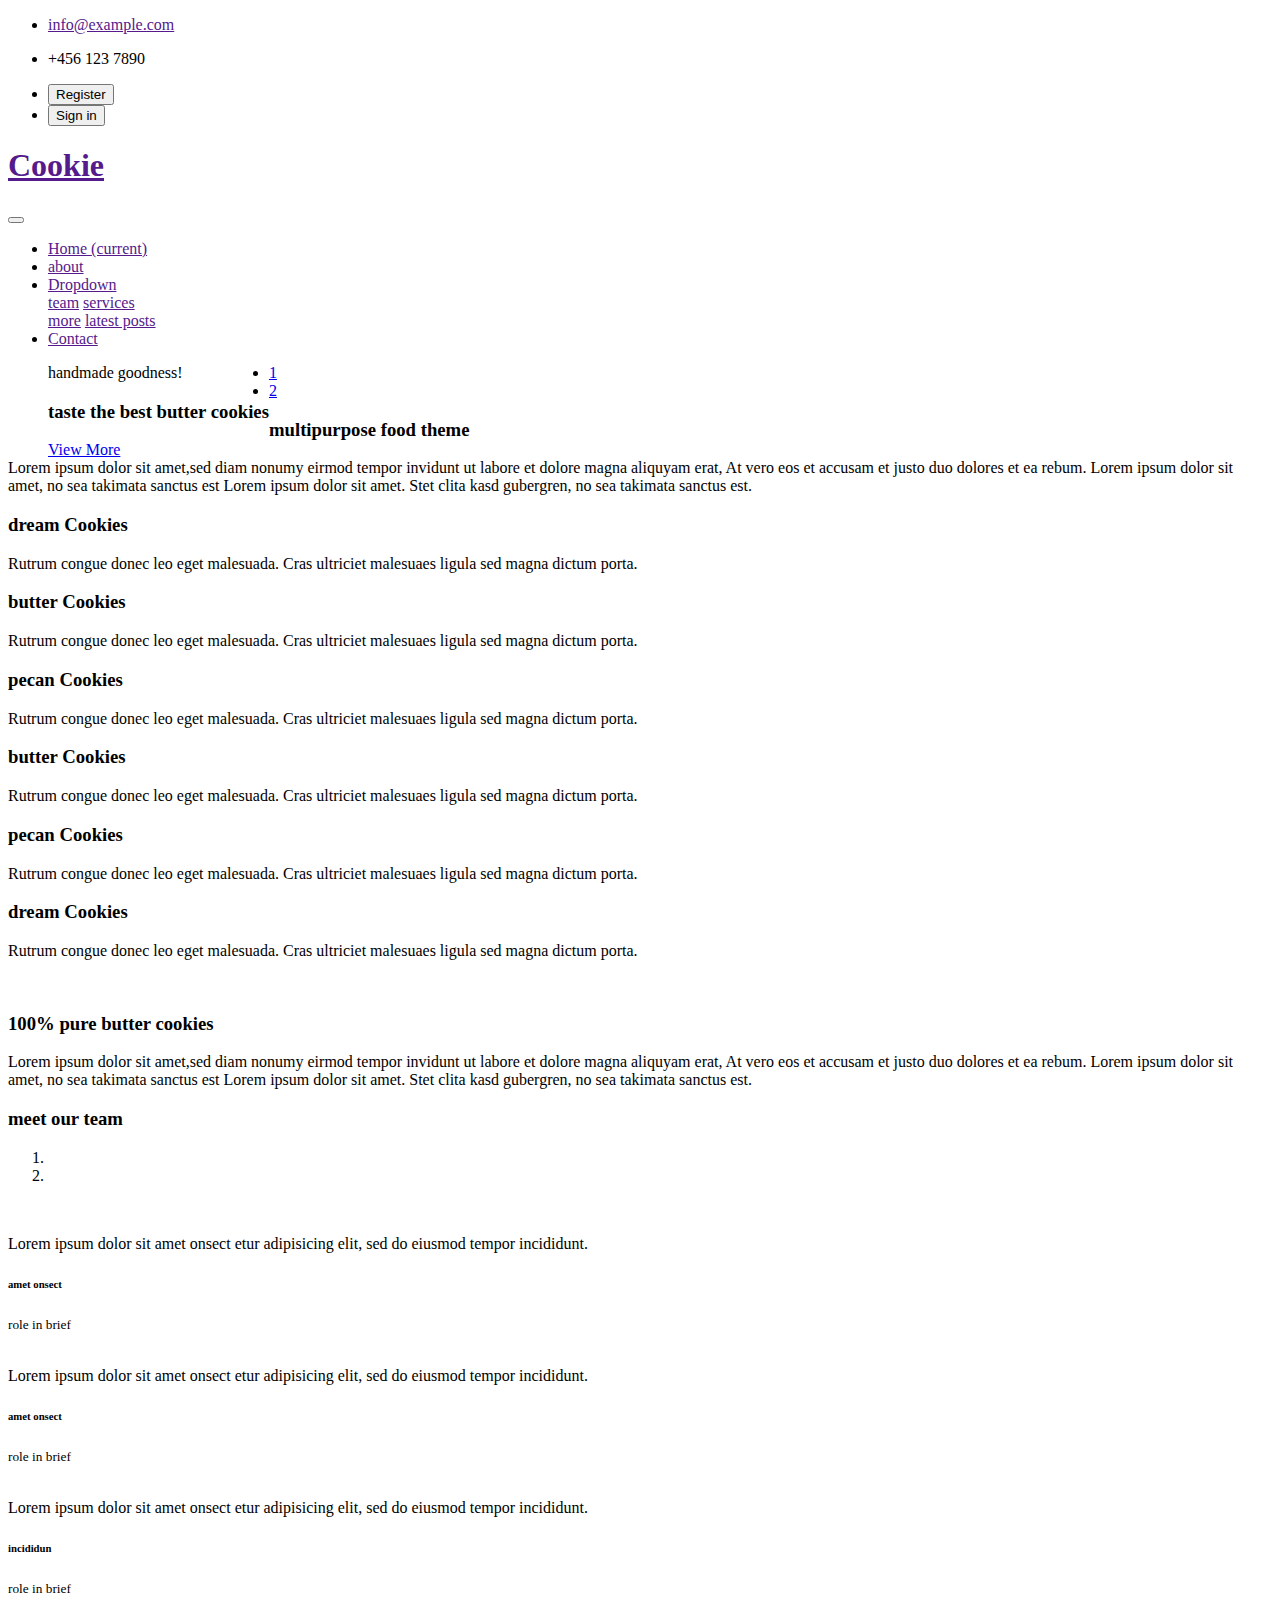
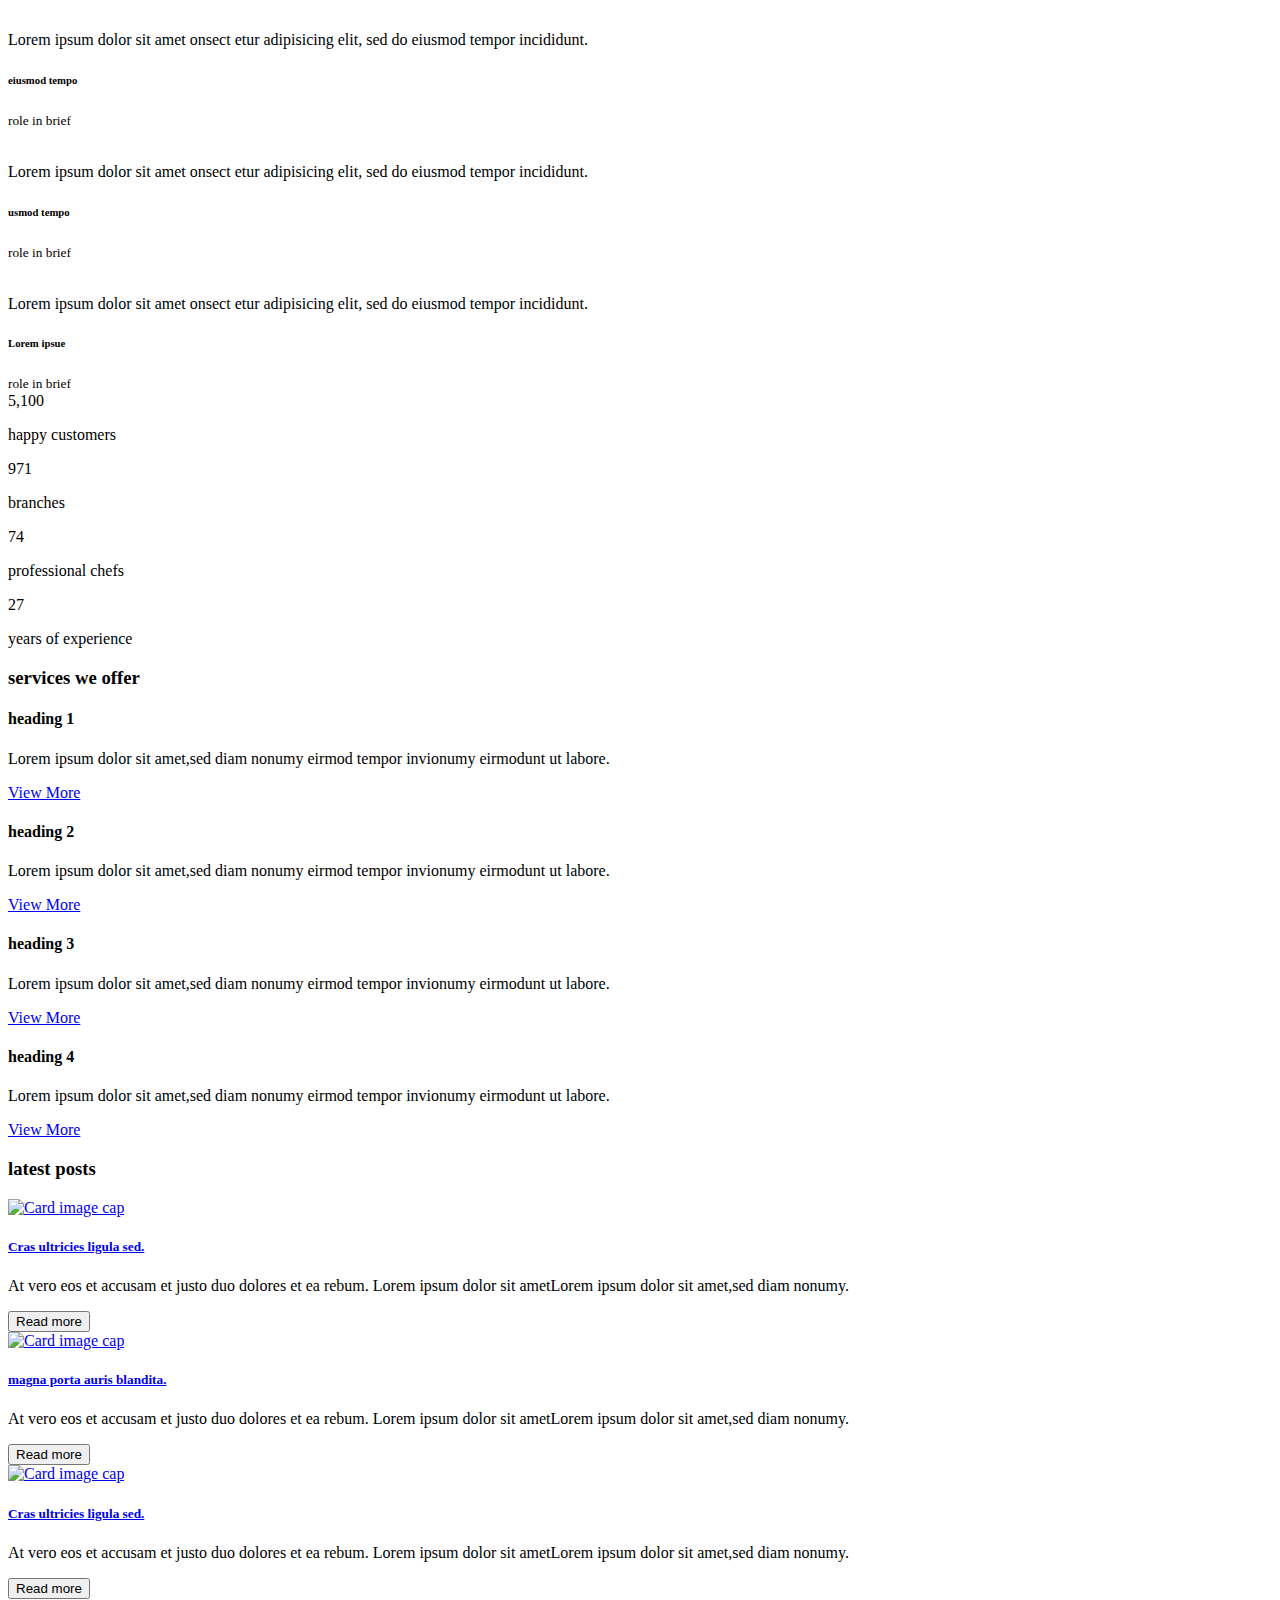
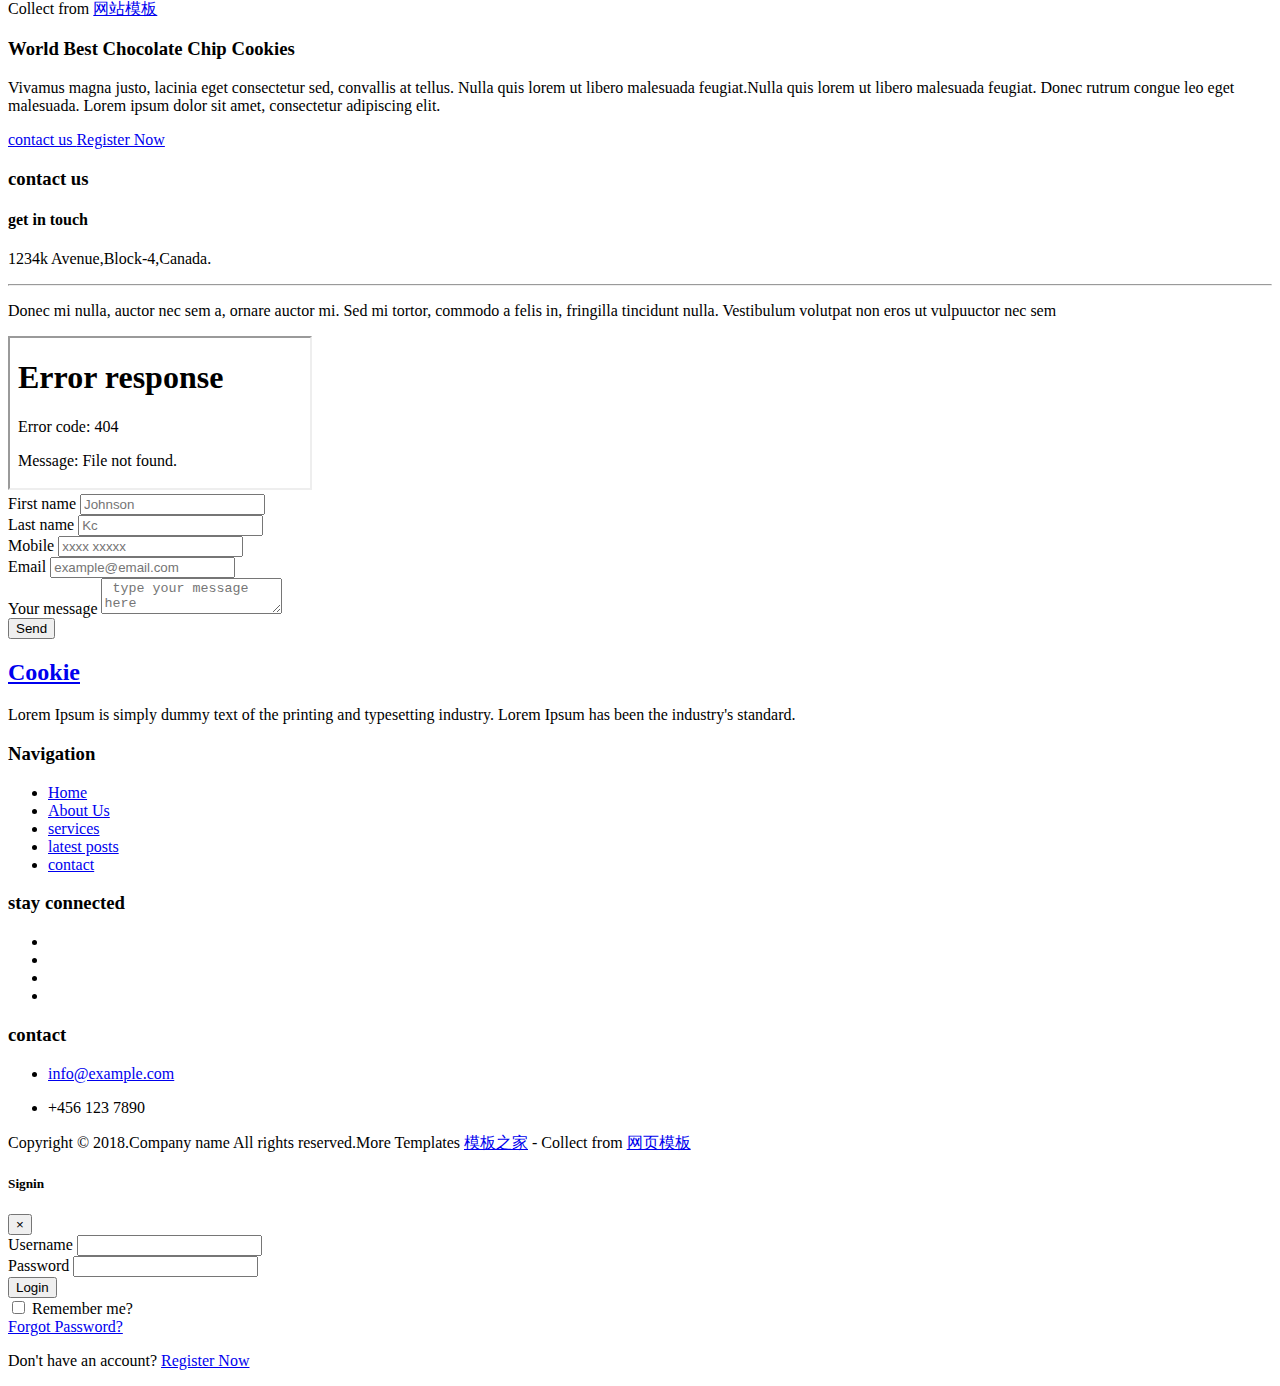
==== Home.html @ 00790569 "9/10" ====
<!DOCTYPE html>
<!-- saved from url=(0060)http://demo.cssmoban.com/cssthemes6/cpts_1874_czb/index.html -->
<html lang="zxx"><head><meta http-equiv="Content-Type" content="text/html; charset=UTF-8">
    <title>Home</title>
    <meta name="viewport" content="width=device-width, initial-scale=1">
    
    <meta name="keywords" content="">
    <script>
        addEventListener("load", function () {
            setTimeout(hideURLbar, 0);
        }, false);

        function hideURLbar() {
            window.scrollTo(0, 1);
        }
    </script>
    <!-- Custom Theme files -->
    <link href="./Home_files/bootstrap.css" type="text/css" rel="stylesheet" media="all">
    <link rel="stylesheet" href="./Home_files/aos.css">
    <link href="./Home_files/style.css" type="text/css" rel="stylesheet" media="all">
    <!-- font-awesome icons -->
    <link href="./Home_files/font-awesome.min.css" rel="stylesheet">
    <!-- //Custom Theme files -->
    <!-- online-fonts -->
    <link href="./Home_files/css" rel="stylesheet">
    <!-- //online-fonts -->
</head>
<body data-aos-easing="ease-out-back" data-aos-duration="1000" data-aos-delay="0" class="" style="">

    <!-- top header -->
    <div class="header-top bg-theme">
        <div class="container">
            <div class="row">
                <div class="col-md-6">
                    <ul class="d-sm-flex header-w3_pvt">
                        <li>
                            <span class="fa fa-envelope-open"></span>
                            <a href="" class="text-white">info@example.com</a>
                        </li>
                        <li>
                            <span class="fa fa-phone"></span>
                            <p class="d-inline text-white">+456 123 7890</p>
                        </li>
                    </ul>
                </div>
                <div class="col-md-6 hearder-right-w3_pvt">
                    <ul class="d-sm-flex header-w3_pvt justify-content-lg-end">
                        <li><button type="button" class="btn w3ls-btn d-block" data-toggle="modal" aria-pressed="false" data-target="#exampleModal1">
                                <span class="fa fa-sign-in"></span>Register
                            </button>
                        </li>
                        <li>
                            <button type="button" class="btn w3ls-btn btn-2  d-block" data-toggle="modal" aria-pressed="false" data-target="#exampleModal">
                                <span class="fa fa-lock"></span> Sign in
                            </button>
                        </li>
                    </ul>
                </div>
            </div>
        </div>
    </div>
    <!-- //top header -->
    <!-- banner -->
    <div id="home">
        <!-- header -->
        <header>
            <nav class="navbar navbar-expand-lg navbar-light aos-init aos-animate" data-aos="fade-down">
                <h1>
                    <a class="navbar-brand text-white aos-init aos-animate" href="" data-aos="zoom-in">
                        Cookie
                    </a>
                </h1>
                <button class="navbar-toggler ml-md-auto" type="button" data-toggle="collapse" data-target="#navbarSupportedContent" aria-controls="navbarSupportedContent" aria-expanded="true" aria-label="Toggle navigation" style="">
                    <span class="navbar-toggler-icon"></span>
                </button>
                
                <div class="navbar-collapse collapse show" id="navbarSupportedContent" style="">
                    <ul class="navbar-nav ml-lg-auto text-center">
                        <li class="nav-item active mr-lg-3 mt-lg-0 mt-3 aos-init aos-animate" data-aos="zoom-in">
                            <a class="nav-link" href="">Home
                                <span class="sr-only">(current)</span>
                            </a>
                        </li>
                        <li class="nav-item mr-lg-3 mt-lg-0 mt-3 aos-init aos-animate" data-aos="zoom-in">
                            <a class="nav-link scroll" href="">about</a>
                        </li>
                        <li class="nav-item dropdown mr-lg-3 mt-lg-0 mt-3 aos-init aos-animate" data-aos="zoom-in">
                            <a class="nav-link dropdown-toggle" href="" id="navbarDropdown" role="button" data-toggle="dropdown" aria-haspopup="true" aria-expanded="false">
                                Dropdown
                            </a>
                            <div class="dropdown-menu" aria-labelledby="navbarDropdown">
                                <a class="dropdown-item scroll" href="">team</a>
                                <a class="dropdown-item scroll" href="">services</a>
                                <div class="dropdown-divider"></div>
                                <a class="dropdown-item scroll" href="">more</a>
                                <a class="dropdown-item scroll" href="">latest posts</a>
                            </div>
                        </li>
                        <li class="nav-item mt-lg-0 mt-3 aos-init aos-animate" data-aos="zoom-in">
                            <a class="nav-link scroll" href="">Contact</a>
                        </li>
                    </ul>
                </div>

            </nav>
        </header>
        <!-- //header -->
        <div class="callbacks_container">
            <ul class="rslides callbacks callbacks1" id="slider3">
                <li class="banner banner1 callbacks1_on" id="callbacks1_s0" style="display: block; float: left; position: relative; opacity: 1; z-index: 2; transition: opacity 500ms ease-in-out 0s;">
                    <div class="container">
                        <div class="banner-text">
                            <div class="slider-info">
                                <span data-aos="zoom-in" class="aos-init aos-animate">handmade goodness!</span>
                                <h3 data-aos="zoom-in" class="aos-init aos-animate">taste the best butter cookies</h3>
                                <a data-aos="zoom-in" class="btn btn-primary mt-4 w3_pvt-link-bnr scroll bg-theme1 aos-init aos-animate" href="http://demo.cssmoban.com/cssthemes6/cpts_1874_czb/index.html#about" role="button">View
                                    More</a>
                            </div>
                        </div>
                    </div>
                </li>
                <li class="banner banner2" id="callbacks1_s1" style="display: block; float: none; position: absolute; opacity: 0; z-index: 1; transition: opacity 500ms ease-in-out 0s;">
                    <div class="container">
                        <div class="banner-text">
                            <div class="slider-info">
                                <span data-aos="zoom-in" class="aos-init aos-animate">handmade goodness!</span>
                                <h3 data-aos="zoom-in" class="aos-init aos-animate">taste the best butter cookies</h3>
                                <a data-aos="zoom-in" class="btn btn-primary mt-4 w3_pvt-link-bnr scroll bg-theme1 aos-init aos-animate" href="http://demo.cssmoban.com/cssthemes6/cpts_1874_czb/index.html#about" role="button">View
                                    More</a>
                            </div>
                        </div>
                    </div>
                </li>
            </ul><ul class="callbacks_tabs callbacks1_tabs"><li class="callbacks1_s1 callbacks_here"><a href="http://demo.cssmoban.com/cssthemes6/cpts_1874_czb/index.html#" class="callbacks1_s1">1</a></li><li class="callbacks1_s2"><a href="http://demo.cssmoban.com/cssthemes6/cpts_1874_czb/index.html#" class="callbacks1_s2">2</a></li></ul>
        </div>
    </div>
    <!-- //banner -->
    <!-- about -->
    <div class="about-w3sec py-md-5" id="about">
        <div class="container py-sm-5 py-4">
            <div class="title-section pb-4 aos-init aos-animate" data-aos="fade-up">
                <h3 class="main-title-w3_pvt">multipurpose food theme</h3>
                <span class="title-line">
                </span>
                <p class="about-txt text-center">Lorem ipsum dolor sit amet,sed diam nonumy eirmod tempor invidunt ut
                    labore et
                    dolore magna
                    aliquyam erat, At vero eos et accusam et justo duo dolores et ea rebum. Lorem ipsum dolor sit amet,
                    no sea takimata sanctus est Lorem ipsum dolor sit amet. Stet clita kasd gubergren, no sea takimata
                    sanctus est.</p>
            </div>

            <div class="space-sec1 text-center position-relative">
                <div class="row">
                    <div class="col-lg-4 abt-block aos-init" data-aos="zoom-in">
                        <div class="about-icon-w3">
                            <span class="fa fa-life-ring " aria-hidden="true"></span>
                        </div>
                        <h3>dream Cookies</h3>
                        <p>Rutrum congue donec leo eget malesuada. Cras ultriciet malesuaes ligula sed magna dictum
                            porta.</p>
                    </div>
                    <div class="col-lg-4 abt-block aos-init" data-aos="zoom-in">
                        <div class="about-icon-w3">
                            <span class="fa fa-adjust " aria-hidden="true"></span>
                        </div>
                        <h3>butter Cookies</h3>
                        <p>Rutrum congue donec leo eget malesuada. Cras ultriciet malesuaes ligula sed magna dictum
                            porta.</p>
                    </div>
                    <div class="col-lg-4 abt-block aos-init" data-aos="zoom-in">
                        <div class="about-icon-w3">
                            <span class="fa fa-bullseye " aria-hidden="true"></span>
                        </div>
                        <h3>pecan Cookies</h3>
                        <p>Rutrum congue donec leo eget malesuada. Cras ultriciet malesuaes ligula sed magna dictum
                            porta.</p>
                    </div>
                    <div class="col-lg-4 abt-block">
                        <div class="about-icon-w3">
                            <span class="fa fa-adjust " aria-hidden="true"></span>
                        </div>
                        <h3>butter Cookies</h3>
                        <p>Rutrum congue donec leo eget malesuada. Cras ultriciet malesuaes ligula sed magna dictum
                            porta.</p>
                    </div>
                    <div class="col-lg-4 abt-block aos-init" data-aos="zoom-in">
                        <div class="about-icon-w3">
                            <span class="fa fa-bullseye " aria-hidden="true"></span>
                        </div>
                        <h3> pecan Cookies</h3>
                        <p>Rutrum congue donec leo eget malesuada. Cras ultriciet malesuaes ligula sed magna dictum
                            porta.</p>
                    </div>
                    <div class="col-lg-4 abt-block aos-init" data-aos="zoom-in">
                        <div class="about-icon-w3">
                            <span class="fa fa-life-ring " aria-hidden="true"></span>
                        </div>
                        <h3>dream Cookies</h3>
                        <p>Rutrum congue donec leo eget malesuada. Cras ultriciet malesuaes ligula sed magna dictum
                            porta.</p>
                    </div>
                </div>
                <div class="about-image aos-init" data-aos="zoom-in">
                    <img src="./Home_files/about.jpg" alt="" class="img-fluid">
                </div>
            </div>
        </div>
    </div>
    <!-- //about -->
    <!-- slide -->
    <div class="row mx-0">
        <div class="col-lg-6 bg-theme1 slide-left aos-init" data-aos="fade-up">
            <div class="title-section text-center">
                <h3 class="main-title-w3_pvt text-left text-white">100% pure butter cookies </h3>
                <p class="slide-txt text-left text-white">Lorem ipsum dolor sit amet,sed diam nonumy eirmod tempor
                    invidunt
                    ut
                    labore et
                    dolore magna
                    aliquyam erat, At vero eos et accusam et justo duo dolores et ea rebum. Lorem ipsum dolor
                    sit
                    amet,
                    no sea takimata sanctus est Lorem ipsum dolor sit amet. Stet clita kasd gubergren, no sea
                    takimata
                    sanctus est.</p>
            </div>
        </div>
        <div class="col-lg-6 slide-bg aos-init" data-aos="fade-down">
        </div>
    </div>
    <!-- //slide -->
    <!-- team -->
    <div class="team-wthree py-lg-5" id="team">
        <div class="container py-sm-5 py-4">
            <div class="title-section pb-4">
                <h3 class="main-title-w3_pvt">meet our team</h3>
                <span class="title-line">
                </span>
            </div>
            <div class="row team space-sec1 aos-init" data-aos="fade-up">
                <div class="col-md-12">
                    <div id="teamCarousel" class="carousel slide" data-ride="carousel">

                        <ol class="carousel-indicators">
                            <li data-target="#teamCarousel" data-slide-to="0" class=""></li>
                            <li data-target="#teamCarousel" data-slide-to="1" class="active"></li>
                        </ol>
                        <!-- Carousel items -->
                        <div class="carousel-inner team-wthree-main">
                            <div class="carousel-item">
                                <div class="d-md-flex team-agile-row">
                                    <div class="col-lg-4 col-md-6 w3-slide-grid">
                                        <div class="box20 position-relative">
                                            <img src="./Home_files/t1.jpg" alt="" class="img-fluid rounded">
                                            <div class="team-txt bg-theme1">
                                                <p> Lorem ipsum dolor sit amet onsect etur adipisicing elit, sed
                                                    do eiusmod tempor incididunt.</p>
                                                <h6>amet onsect</h6>
                                                <small>role in brief</small>
                                            </div>
                                        </div>
                                    </div>
                                    <div class="col-lg-4 col-md-6 w3-slide-grid">
                                        <div class="box20 position-relative">
                                            <img src="./Home_files/t2.jpg" alt="" class="img-fluid rounded">
                                            <div class="team-txt bg-theme1">
                                                <p> Lorem ipsum dolor sit amet onsect etur adipisicing elit, sed
                                                    do eiusmod tempor incididunt.</p>
                                                <h6>amet onsect</h6>
                                                <small>role in brief</small>

                                            </div>
                                        </div>
                                    </div>
                                    <div class="col-lg-4 col-md-6 w3-slide-grid">
                                        <div class="box20 position-relative">
                                            <img src="./Home_files/t3.jpg" alt="" class="img-fluid rounded">
                                            <div class="team-txt bg-theme1">
                                                <p> Lorem ipsum dolor sit amet onsect etur adipisicing elit, sed
                                                    do eiusmod tempor incididunt.</p>
                                                <h6>incididun</h6>
                                                <small>role in brief</small>

                                            </div>
                                        </div>
                                    </div>
                                </div>
                            </div>
                            <!--.item-->
                            <div class="carousel-item active">
                                <div class="d-md-flex team-agile-row">
                                    <div class="col-lg-4 col-md-6 w3-slide-grid aos-init" data-aos="zoom-in" data-aos-duration="4000">
                                        <div class="box20 position-relative">
                                            <img src="./Home_files/t2.jpg" alt="" class="img-fluid rounded">
                                            <div class="team-txt bg-theme1">
                                                <p> Lorem ipsum dolor sit amet onsect etur adipisicing elit, sed
                                                    do eiusmod tempor incididunt.</p>
                                                <h6>eiusmod tempo</h6>
                                                <small>role in brief</small>

                                            </div>
                                        </div>
                                    </div>
                                    <div class="col-lg-4 col-md-6 w3-slide-grid aos-init" data-aos="zoom-in">
                                        <div class="box20 position-relative">
                                            <img src="./Home_files/t1.jpg" alt="" class="img-fluid rounded">
                                            <div class="team-txt bg-theme1">
                                                <p> Lorem ipsum dolor sit amet onsect etur adipisicing elit, sed
                                                    do eiusmod tempor incididunt.</p>
                                                <h6>usmod tempo</h6>
                                                <small>role in brief</small>

                                            </div>
                                        </div>
                                    </div>
                                    <div class="col-lg-4 col-md-6 w3-slide-grid aos-init" data-aos="zoom-in">
                                        <div class="box20 position-relative">
                                            <img src="./Home_files/t3.jpg" alt="" class="img-fluid rounded">
                                            <div class="team-txt bg-theme1">
                                                <p> Lorem ipsum dolor sit amet onsect etur adipisicing elit, sed
                                                    do eiusmod tempor incididunt.</p>
                                                <h6>Lorem ipsue</h6>
                                                <small>role in brief</small>

                                            </div>
                                        </div>
                                    </div>
                                </div>
                                <!--.row-->
                            </div>
                            <!--.item-->

                        </div>
                        <!--.carousel-inner-->
                    </div>
                    <!--.Carousel-->

                </div>
            </div>
        </div>
    </div>
    <!-- //team -->
    <!-- stats -->
    <section class="w3_pvt_stats py-md-5" id="more">
        <div class="container">
            <div class="py-lg-5 w3-abbottom">
                <div class="row py-sm-5 py-4">
                    <div class="counter col-lg-3 col-6 aos-init" data-aos="fade-up">
                        <i class="fa fa-smile-o"></i>
                        <div class="timer count-title count-number mt-2 text-white" data-to="5100" data-speed="1500">5,100</div>
                        <p class="count-text text-white">happy customers</p>
                    </div>

                    <div class="counter col-lg-3 col-6 aos-init" data-aos="fade-up">
                        <i class="fa fa-database"></i>
                        <div class="timer count-title count-number mt-2 text-white" data-to="971" data-speed="1500">971</div>
                        <p class="count-text text-white">branches</p>
                    </div>
                    <div class="counter col-lg-3 col-6 mt-lg-0 mt-4 aos-init" data-aos="fade-up">
                        <i class="fa fa-users"></i>
                        <div class="timer count-title count-number mt-2 text-white" data-to="74" data-speed="1500">74</div>
                        <p class="count-text text-white">professional chefs</p>
                    </div>
                    <div class="counter col-lg-3 col-6 mt-lg-0 mt-4 aos-init" data-aos="fade-up">
                        <i class="fa fa-trophy"></i>
                        <div class="timer count-title count-number mt-2 text-white" data-to="27" data-speed="1500">27</div>
                        <p class="count-text text-white">years of experience</p>
                    </div>
                </div>
            </div>
        </div>
    </section>
    <!-- //stats -->
    <!-- services -->
    <div class="w3_pvt-works py-sm-5 py-4" id="services">
        <div class="container py-lg-5">
            <div class="title-section pb-4">
                <h3 class="main-title-w3_pvt">services we offer</h3>
                <span class="title-line">
                </span>
            </div>
            <div class="row space-sec">
                <div class="col-lg-3 col-sm-6 text-center aos-init" data-aos="zoom-in">
                    <div class="ih-item circle info_circle_icon d-flex align-items-center justify-content-center bg-theme">
                        <span class="fa fa-adjust bg-theme " aria-hidden="true"></span>
                    </div>
                    <div class="ih-item-desc">
                        <h4 class="item-title">heading 1</h4>
                        <p>Lorem ipsum dolor sit amet,sed diam nonumy eirmod tempor invionumy eirmodunt ut labore.</p>
                        <a class="btn btn-primary mt-4 w3_pvt-link-bnr scroll bg-theme1 text-white" href="http://demo.cssmoban.com/cssthemes6/cpts_1874_czb/index.html#about" role="button">View
                            More</a>
                    </div>
                </div>
                <div class="col-lg-3 col-sm-6 text-center my-sm-0 my-4 aos-init" data-aos="zoom-in">
                    <div class="ih-item circle info_circle_icon d-flex align-items-center justify-content-center">
                        <span class="fa fa-life-ring bg-theme " aria-hidden="true"></span>
                    </div>
                    <div class="ih-item-desc">
                        <h4 class="item-title">heading 2</h4>
                        <p>Lorem ipsum dolor sit amet,sed diam nonumy eirmod tempor invionumy eirmodunt ut labore.</p>
                        <a class="btn btn-primary mt-4 w3_pvt-link-bnr scroll bg-theme1 text-white" href="http://demo.cssmoban.com/cssthemes6/cpts_1874_czb/index.html#about" role="button">View
                            More</a>
                    </div>
                </div>
                <div class="col-lg-3 col-sm-6 text-center mt-lg-0 mt-sm-5 aos-init" data-aos="zoom-in">
                    <div class="ih-item circle info_circle_icon d-flex align-items-center justify-content-center">
                        <span class="fa fa-bullseye bg-theme " aria-hidden="true"></span>
                    </div>
                    <div class="ih-item-desc">
                        <h4 class="item-title">heading 3</h4>
                        <p>Lorem ipsum dolor sit amet,sed diam nonumy eirmod tempor invionumy eirmodunt ut labore.</p>
                        <a class="btn btn-primary mt-4 w3_pvt-link-bnr scroll bg-theme1 text-white" href="http://demo.cssmoban.com/cssthemes6/cpts_1874_czb/index.html#about" role="button">View
                            More</a>
                    </div>
                </div>
                <div class="col-lg-3 col-sm-6 text-center mt-lg-0 mt-sm-5 mt-4 aos-init" data-aos="zoom-in">
                    <div class="ih-item circle info_circle_icon d-flex align-items-center justify-content-center">
                        <span class="fa fa-pie-chart  bg-theme " aria-hidden="true"></span>
                    </div>
                    <div class="ih-item-desc">
                        <h4 class="item-title">heading 4</h4>
                        <p>Lorem ipsum dolor sit amet,sed diam nonumy eirmod tempor invionumy eirmodunt ut labore.</p>
                        <a class="btn btn-primary mt-4 w3_pvt-link-bnr scroll bg-theme1 text-white" href="http://demo.cssmoban.com/cssthemes6/cpts_1874_czb/index.html#about" role="button">View
                            More</a>
                    </div>
                </div>
            </div>
        </div>
    </div>
    <!-- //services -->
    <!-- blog -->
    <section class="blog_w3ls py-lg-5" id="posts">
        <div class="container py-sm-5 py-4">
            <div class="title-section pb-4">
                <h3 class="main-title-w3_pvt">latest posts</h3>
                <span class="title-line">
                </span>
            </div>
            <div class="row space-sec">
                <!-- blog grid -->
                <div class="col-lg-4 col-md-6 mt-sm-0 mt-4 aos-init" data-aos="zoom-out">
                    <div class="card border-0">
                        <div class="card-header p-0 position-relative">
                            <a href="http://demo.cssmoban.com/cssthemes6/cpts_1874_czb/index.html#exampleModal2" data-toggle="modal" aria-pressed="false" data-target="#exampleModal2" role="button">
                                <img class="card-img-bottom" src="./Home_files/p1.jpg" alt="Card image cap">
                                <span class="fa fa-user post-icon bg-theme1 " aria-hidden="true"></span>

                            </a>
                        </div>
                        <div class="card-body border-0">
                            <h5 class="blog-title card-title font-weight-bold">
                                <a href="http://demo.cssmoban.com/cssthemes6/cpts_1874_czb/index.html#exampleModal2" data-toggle="modal" aria-pressed="false" data-target="#exampleModal2" role="button">Cras ultricies ligula sed.</a>
                            </h5>
                            <p>At vero eos et accusam et justo duo dolores et ea rebum. Lorem ipsum dolor sit
                                ametLorem ipsum dolor sit amet,sed diam nonumy.</p>
                            <button type="button" class="btn blog-btn wthree-bnr-btn mt-3" data-toggle="modal" aria-pressed="false" data-target="#exampleModal2">
                                Read more
                            </button>
                        </div>
                    </div>
                </div>
                <!-- //blog grid -->
                <!-- blog grid -->
                <div class="col-lg-4 col-md-6 mt-md-0 mt-sm-5 mt-4 aos-init" data-aos="zoom-out">
                    <div class="card border-0">
                        <div class="card-header p-0 position-relative">
                            <a href="http://demo.cssmoban.com/cssthemes6/cpts_1874_czb/index.html#exampleModal3" data-toggle="modal" aria-pressed="false" data-target="#exampleModal3" role="button">
                                <img class="card-img-bottom" src="./Home_files/p2.jpg" alt="Card image cap">
                                <span class="fa fa-user post-icon bg-theme1 " aria-hidden="true"></span>

                            </a>
                        </div>
                        <div class="card-body border-0">
                            <h5 class="blog-title card-title font-weight-bold">
                                <a href="http://demo.cssmoban.com/cssthemes6/cpts_1874_czb/index.html#exampleModal3" data-toggle="modal" aria-pressed="false" data-target="#exampleModal3" role="button">magna porta auris blandita.</a>
                            </h5>
                            <p>At vero eos et accusam et justo duo dolores et ea rebum. Lorem ipsum dolor sit
                                ametLorem ipsum dolor sit amet,sed diam nonumy.</p>
                            <button type="button" class="btn blog-btn wthree-bnr-btn mt-3" data-toggle="modal" aria-pressed="false" data-target="#exampleModal3">
                                Read more
                            </button>
                        </div>
                    </div>
                </div>
                <!-- //blog grid -->
                <!-- blog grid -->
                <div class="col-lg-4 col-md-6 mt-lg-0 mt-5 mx-auto aos-init" data-aos="zoom-out">
                    <div class="card border-0">
                        <div class="card-header p-0  position-relative">
                            <a href="http://demo.cssmoban.com/cssthemes6/cpts_1874_czb/index.html#exampleModal4" data-toggle="modal" aria-pressed="false" data-target="#exampleModal4" role="button">
                                <img class="card-img-bottom" src="./Home_files/p3.jpg" alt="Card image cap">
                                <span class="fa fa-user post-icon bg-theme1 " aria-hidden="true"></span>
                            </a>
                        </div>
                        <div class="card-body border-0">
                            <h5 class="blog-title card-title font-weight-bold">
                                <a href="http://demo.cssmoban.com/cssthemes6/cpts_1874_czb/index.html#exampleModal4" data-toggle="modal" aria-pressed="false" data-target="#exampleModal4" role="button">Cras ultricies ligula sed.</a>
                            </h5>
                            <p>At vero eos et accusam et justo duo dolores et ea rebum. Lorem ipsum dolor sit
                                ametLorem ipsum dolor sit amet,sed diam nonumy.</p>
                            <button type="button" class="btn blog-btn wthree-bnr-btn mt-3" data-toggle="modal" aria-pressed="false" data-target="#exampleModal4">
                                Read more
                            </button>
                        </div>
                    </div>
                </div>
                <!-- //blog grid -->
            </div>
        </div>
    </section>
    <!-- //blog -->
    <div class="tlinks">Collect from <a href="http://www.cssmoban.com/" title="网站模板">网站模板</a></div>
    <!-- slide bottom-->
    <div class="slide-bottom py-lg-5" id="slide-btm-wthree">
        <div class="container py-sm-5 py-4">
            <div class="title-section pb-4 aos-init" data-aos="fade-down">
                <h3 class="main-title-w3_pvt text-white">World Best Chocolate Chip Cookies</h3>
                <span class="title-line bg-light">
                </span>
            </div>
            <div class="text-center pt-lg-5 aos-init" data-aos="fade-up">
                <div class="slide-btm-wthree-w3_pvt">
                    <p class="text-white">
                        <i class="fa fa-quote-left"></i>Vivamus magna justo, lacinia eget consectetur
                        sed,
                        convallis at tellus. Nulla
                        quis lorem ut libero malesuada feugiat.Nulla quis lorem ut libero malesuada
                        feugiat.
                        Donec rutrum congue leo eget malesuada. Lorem ipsum dolor sit amet, consectetur
                        adipiscing
                        elit.
                        <i class="fa fa-quote-right"></i>
                    </p>
                </div>
                <div class="d-sm-flex justify-content-center">
                    <a class="btn btn-primary mt-4 w3_pvt-link-bnr scroll bg-theme1" href="http://demo.cssmoban.com/cssthemes6/cpts_1874_czb/index.html#contact" role="button">contact us
                    </a>
                    <a href="http://demo.cssmoban.com/cssthemes6/cpts_1874_czb/index.html#" role="button" data-toggle="modal" data-target="#exampleModal1" class="btn bg-theme mt-4 ml-3 w3_pvt-link-bnr scroll text-white">
                        Register Now</a>
                </div>

            </div>
        </div>
    </div>
    <!-- //slide bottom -->
    <!-- contact -->
    <div class="contact-wthree" id="contact">
        <div class="container py-sm-5">
            <div class="title-section py-4">
                <h3 class="main-title-w3_pvt">contact us</h3>
                <span class="title-line">
                </span>
            </div>
            <div class="row py-lg-5 py-4">
                <div class="col-lg-5 aos-init" data-aos="zoom-in">
                    <div class="w3_pvt-contact-top">
                        <h4>get in touch </h4>
                        <p>1234k Avenue,Block-4,Canada.</p>
                    </div>
                    <hr>
                    <p>Donec mi nulla, auctor nec sem a, ornare auctor mi. Sed mi tortor, commodo a felis in,
                        fringilla
                        tincidunt
                        nulla. Vestibulum volutpat non eros ut vulpuuctor nec sem </p>
                    <!-- map -->
                    <div class="map">
                        <iframe src="./Home_files/saved_resource.html" allowfullscreen=""></iframe>
                    </div>
                    <!--// map-->
                </div>
                <div class="offset-1"></div>
                <div class="col-lg-6 mt-lg-0 mt-5 aos-init" data-aos="zoom-in">
                    <!-- register form grid -->
                    <div class="register-top1">
                        <form action="http://demo.cssmoban.com/cssthemes6/cpts_1874_czb/index.html#" method="get" class="register-wthree">
                            <div class="form-group">
                                <div class="row">
                                    <div class="col-md-6">
                                        <label>
                                            First name
                                        </label>
                                        <input class="form-control" type="text" placeholder="Johnson" name="email" required="">
                                    </div>
                                    <div class="col-md-6 mt-md-0 mt-4">
                                        <label>
                                            Last name
                                        </label>
                                        <input class="form-control" type="text" placeholder="Kc" name="name" required="">
                                    </div>
                                </div>
                            </div>
                            <div class="form-group">
                                <div class="row">
                                    <div class="col-md-6">
                                        <label>
                                            Mobile
                                        </label>
                                        <input class="form-control" type="text" placeholder="xxxx xxxxx" name="email" required="">
                                    </div>
                                    <div class="col-md-6 mt-md-0 mt-4">
                                        <label>
                                            Email
                                        </label>
                                        <input class="form-control" type="email" placeholder="example@email.com" name="email" required="">
                                    </div>
                                </div>
                            </div>
                            <div class="form-group">
                                <div class="row">
                                    <div class="col-md-12">
                                        <label>
                                            Your message
                                        </label>
                                        <textarea placeholder=" type your message here" class="form-control"></textarea>
                                    </div>
                                </div>
                            </div>
                            <div class="row mt-3">
                                <div class="col-md-12">
                                    <button type="submit" class="btn btn-w3_pvt btn-block w-100 font-weight-bold text-uppercase bg-theme1">Send</button>
                                </div>
                            </div>
                        </form>
                    </div>
                    <!--  //register form grid ends here -->
                </div>
            </div>
        </div>
    </div>
    <!-- footer -->
    <div class="footerv4-w3ls" id="footer">
        <div class="footerv4-top">
            <div class="container">
                <div class="row">
                    <div class="col-lg-4 col-sm-6 footv4-left aos-init" data-aos="fade-up">

                        <h2>
                            <a href="http://demo.cssmoban.com/cssthemes6/cpts_1874_czb/index.html">Cookie</a>
                        </h2>
                        <p class="text-white">Lorem Ipsum is simply dummy text of the printing and typesetting
                            industry. Lorem Ipsum
                            has
                            been
                            the
                            industry's standard.</p>


                    </div>
                    <div class="col-lg-2 col-sm-6 footv4-content mt-sm-0 mt-4 aos-init" data-aos="fade-up">
                        <h3>Navigation</h3>
                        <ul class="v4-content">
                            <li>
                                <a href="http://demo.cssmoban.com/cssthemes6/cpts_1874_czb/index.html">Home</a>
                            </li>
                            <li>
                                <a href="http://demo.cssmoban.com/cssthemes6/cpts_1874_czb/index.html#about" class="scroll">About Us</a>
                            </li>
                            <li>
                                <a href="http://demo.cssmoban.com/cssthemes6/cpts_1874_czb/index.html#services" class="scroll">services</a>
                            </li>
                            <li>
                                <a href="http://demo.cssmoban.com/cssthemes6/cpts_1874_czb/index.html#posts" class="scroll">latest posts</a>
                            </li>
                            <li>
                                <a href="http://demo.cssmoban.com/cssthemes6/cpts_1874_czb/index.html#contact" class="scroll">contact</a>
                            </li>
                        </ul>
                    </div>
                    <div class="col-lg-3 col-sm-6 footv4-left fv4-g3 my-lg-0 mt-4 aos-init" data-aos="fade-up">
                        <div class="footerv4-social">
                            <h3>stay connected</h3>
                            <ul>
                                <li>
                                    <a href="http://demo.cssmoban.com/cssthemes6/cpts_1874_czb/index.html#">
                                        <span class="fa fa-facebook-f icon_facebook"></span>
                                    </a>
                                </li>
                                <li>
                                    <a href="http://demo.cssmoban.com/cssthemes6/cpts_1874_czb/index.html#">
                                        <span class="fa fa-twitter icon_twitter"></span>
                                    </a>
                                </li>
                                <li>
                                    <a href="http://demo.cssmoban.com/cssthemes6/cpts_1874_czb/index.html#">
                                        <span class="fa fa-dribbble icon_dribbble"></span>
                                    </a>
                                </li>
                                <li>
                                    <a href="http://demo.cssmoban.com/cssthemes6/cpts_1874_czb/index.html#">
                                        <span class="fa fa-google-plus icon_g_plus"></span>
                                    </a>
                                </li>
                            </ul>
                        </div>
                        <!-- //footer social -->
                    </div>
                    <div class="col-lg-3 col-sm-6 footv4-left my-lg-0 my-4 aos-init" data-aos="fade-up">
                        <h3>contact</h3>
                        <ul class="d-flex header-agile pt-0 flex-column">
                            <li>
                                <span class="fa fa-envelope-open"></span>
                                <a href="mailto:example@email.com" class="text-white">info@example.com</a>
                            </li>
                            <li class="mt-3">
                                <span class="fa fa-phone"></span>
                                <p class="d-inline text-white">+456 123 7890</p>
                            </li>
                        </ul>
                    </div>
                </div>
            </div>
            <!-- /footerv4-top -->
        </div>
    </div>
    <!-- //footer -->
    <div class="cpy-right bg-theme">
        <p>Copyright © 2018.Company name All rights reserved.More Templates <a href="http://www.cssmoban.com/" target="_blank" title="模板之家">模板之家</a> - Collect from <a href="http://www.cssmoban.com/" title="网页模板" target="_blank">网页模板</a>
        </p>
    </div>
    <!-- login  -->
    <div class="modal fade" id="exampleModal" tabindex="-1" role="dialog" aria-labelledby="exampleModalLabel" aria-hidden="true">
        <div class="modal-dialog modal-dialog-centered" role="document">
            <div class="modal-content bg-theme1">
                <div class="modal-header">
                    <h5 class="modal-title" id="exampleModalLabel">Signin</h5>
                    <button type="button" class="close" data-dismiss="modal" aria-label="Close">
                        <span aria-hidden="true">×</span>
                    </button>
                </div>
                <div class="modal-body">
                    <form action="http://demo.cssmoban.com/cssthemes6/cpts_1874_czb/index.html#" method="post" class="p-3">
                        <div class="form-group">
                            <label for="recipient-name" class="col-form-label">Username</label>
                            <input type="text" class="form-control" placeholder="" name=" name" id="recipient-name" required="">
                        </div>
                        <div class="form-group">
                            <label for="password" class="col-form-label">Password</label>
                            <input type="password" class="form-control" placeholder="" name="Password" id="password" required="">
                        </div>
                        <div class="right-w3l">
                            <input type="submit" class="form-control" value="Login">
                        </div>
                        <div class="row sub-w3l my-3">
                            <div class="col sub-w3_pvt">
                                <input type="checkbox" id="brand1" value="">
                                <label for="brand1" class="text-white">
                                    <span></span>Remember me?</label>
                            </div>
                            <div class="col forgot-w3l text-right">
                                <a href="http://demo.cssmoban.com/cssthemes6/cpts_1874_czb/index.html#" class="text-white">Forgot Password?</a>
                            </div>
                        </div>
                        <p class="text-center dont-do text-white">Don't have an account?
                            <a href="http://demo.cssmoban.com/cssthemes6/cpts_1874_czb/index.html#" data-toggle="modal" data-target="#exampleModal1" class="text-white">
                                Register Now</a>

                        </p>
                    </form>
                </div>
            </div>
        </div>
    </div>
    <!-- //login -->
    <!-- register -->
    <div class="modal fade" id="exampleModal1" tabindex="-1" role="dialog" aria-labelledby="exampleModalLabel1" aria-hidden="true" style="display: none;">
        <div class="modal-dialog modal-dialog-centered" role="document">
            <div class="modal-content bg-theme1">
                <div class="modal-header">
                    <h5 class="modal-title" id="exampleModalLabel1">Register</h5>
                    <button type="button" class="close" data-dismiss="modal" aria-label="Close">
                        <span aria-hidden="true">×</span>
                    </button>
                </div>
                <div class="modal-body">
                    <form action="http://demo.cssmoban.com/cssthemes6/cpts_1874_czb/index.html#" method="post" class="p-3">
                        <div class="form-group">
                            <label for="recipient-name" class="col-form-label">Username</label>
                            <input type="text" class="form-control" placeholder="" name=" name" id="recipient-rname" required="">
                        </div>
                        <div class="form-group">
                            <label for="recipient-email" class="col-form-label">Email</label>
                            <input type="email" class="form-control" placeholder="" name="Email" id="recipient-email" required="">
                        </div>
                        <div class="form-group">
                            <label for="password1" class="col-form-label">Password</label>
                            <input type="password" class="form-control" placeholder="" name="Password" id="password1" required="">
                        </div>
                        <div class="form-group">
                            <label for="password2" class="col-form-label">Confirm Password</label>
                            <input type="password" class="form-control" placeholder="" name="Confirm Password" id="password2" required="">
                        </div>
                        <div class="sub-w3l">
                            <div class="sub-w3_pvt">
                                <input type="checkbox" id="brand2" value="">
                                <label for="brand2" class="mb-3 text-white">
                                    <span></span>I Accept to the Terms &amp; Conditions</label>
                            </div>
                        </div>
                        <div class="right-w3l">
                            <input type="submit" class="form-control" value="Register">
                        </div>
                    </form>
                </div>
            </div>
        </div>
    </div>
    <!-- // register -->
    <!-- blog modal1 -->
    <div class="modal fade" id="exampleModal2" tabindex="-1" role="dialog" aria-labelledby="exampleModalLabel2" style="display: none;" aria-hidden="true">
        <div class="modal-dialog modal-dialog-centered" role="document">
            <div class="modal-content">
                <div class="modal-header bg-theme1">
                    <h5 class="modal-title" id="exampleModalLabel2">Cras ultricies ligula sed magna dictum porta
                        auris
                        blandita.</h5>
                    <button type="button" class="close" data-dismiss="modal" aria-label="Close">
                        <span aria-hidden="true">×</span>
                    </button>
                </div>
                <div class="modal-body text-center">
                    <img src="./Home_files/p1.jpg" class="img-fluid" alt="">
                    <p class="text-left my-4">
                        Quisque velit nisi, pretium ut lacinia in, elementum id enim. Curabitur non nulla sit amet
                        nisl
                        tempus convallis quis ac
                        lectus. Cras ultricies ligula sed magna dictum porta.
                    </p>
                </div>
            </div>
        </div>
    </div>
    <!-- //blog modal1 -->
    <!-- blog modal2 -->
    <div class="modal fade" id="exampleModal3" tabindex="-1" role="dialog" aria-labelledby="exampleModalLabel3" style="display: none;" aria-hidden="true">
        <div class="modal-dialog modal-dialog-centered" role="document">
            <div class="modal-content">
                <div class="modal-header bg-theme1">
                    <h5 class="modal-title" id="exampleModalLabel3">Cras ultricies ligula sed magna dictum porta
                        auris
                        blandita.</h5>
                    <button type="button" class="close" data-dismiss="modal" aria-label="Close">
                        <span aria-hidden="true">×</span>
                    </button>
                </div>
                <div class="modal-body text-center">
                    <img src="./Home_files/p2.jpg" class="img-fluid" alt="">
                    <p class="text-left my-4">
                        Quisque velit nisi, pretium ut lacinia in, elementum id enim. Curabitur non nulla sit amet
                        nisl
                        tempus convallis quis ac
                        lectus. Cras ultricies ligula sed magna dictum porta.
                    </p>
                </div>
            </div>
        </div>
    </div>
    <!-- //blog modal2 -->
    <!-- blog modal3 -->
    <div class="modal fade" id="exampleModal4" tabindex="-1" role="dialog" aria-labelledby="exampleModalLabel4" style="display: none;" aria-hidden="true">
        <div class="modal-dialog modal-dialog-centered" role="document">
            <div class="modal-content">
                <div class="modal-header bg-theme1">
                    <h5 class="modal-title" id="exampleModalLabel4">Cras ultricies ligula sed magna dictum porta
                        auris
                        blandita.</h5>
                    <button type="button" class="close" data-dismiss="modal" aria-label="Close">
                        <span aria-hidden="true">×</span>
                    </button>
                </div>
                <div class="modal-body text-center">
                    <img src="./Home_files/p3.jpg" class="img-fluid" alt="">
                    <p class="text-left my-4">
                        Quisque velit nisi, pretium ut lacinia in, elementum id enim. Curabitur non nulla sit amet
                        nisl
                        tempus convallis quis ac
                        lectus. Cras ultricies ligula sed magna dictum porta.
                    </p>
                </div>
            </div>
        </div>
    </div>
    <!-- //blog modal3-->
    <!-- js -->
    <script src="./Home_files/jquery-2.2.3.min.js.下载"></script>
    <!-- //js -->
    <!-- script for password match -->
    <script>
        window.onload = function () {
            document.getElementById("password1").onchange = validatePassword;
            document.getElementById("password2").onchange = validatePassword;
        }

        function validatePassword() {
            var pass2 = document.getElementById("password2").value;
            var pass1 = document.getElementById("password1").value;
            if (pass1 != pass2)
                document.getElementById("password2").setCustomValidity("Passwords Don't Match");
            else
                document.getElementById("password2").setCustomValidity('');
            //empty string means no validation error
        }
    </script>
    <!-- script for password match -->
    <!-- Banner  Responsiveslides -->
    <script src="./Home_files/responsiveslides.min.js.下载"></script>
    <script>
        // You can also use"$(window).load(function() {"
        $(function () {
            // Slideshow 4
            $("#slider3").responsiveSlides({
                auto:true,
                pager: true,
                nav: false,
                speed: 500,
                namespace: "callbacks",
                before: function () {
                    $('.events').append("<li>before event fired.</li>");
                },
                after: function () {
                    $('.events').append("<li>after event fired.</li>");
                }
            });

        });
    </script>
    <!-- //Banner  Responsiveslides -->
    <script src="./Home_files/aos.js.下载"></script>
    <script>
        AOS.init({
            easing: 'ease-out-back',
            duration: 1000
        });
    </script>

    <!-- start-smooth-scrolling -->
    <script src="./Home_files/move-top.js.下载"></script>
    <script src="./Home_files/easing.js.下载"></script>
    <script>
        jQuery(document).ready(function ($) {
            $(".scroll").click(function (event) {
                event.preventDefault();

                $('html,body').animate({
                    scrollTop: $(this.hash).offset().top
                }, 1000);
            });
        });
    </script>
    <!-- //end-smooth-scrolling -->
    <!-- smooth-scrolling-of-move-up -->
    <script>
        $(document).ready(function () {
            /*
            var defaults = {
                containerID: 'toTop', // fading element id
                containerHoverID: 'toTopHover', // fading element hover id
                scrollSpeed: 1200,
                easingType: 'linear' 
            };
            */
            $().UItoTop({
                easingType: 'easeOutQuart'
            });

        });
    </script>
    <script src="./Home_files/SmoothScroll.min.js.下载"></script>
    <!-- //smooth-scrolling-of-move-up -->
    <script src="./Home_files/counter.js.下载"></script>
    <!-- //stats -->
    <!-- Bootstrap core JavaScript
================================================== -->
    <!-- Placed at the end of the document so the pages load faster -->
    <script src="./Home_files/bootstrap.js.下载"></script>


<a href="http://demo.cssmoban.com/cssthemes6/cpts_1874_czb/index.html#" id="toTop" style="display: none;"><span id="toTopHover"></span>To Top</a></body></html>
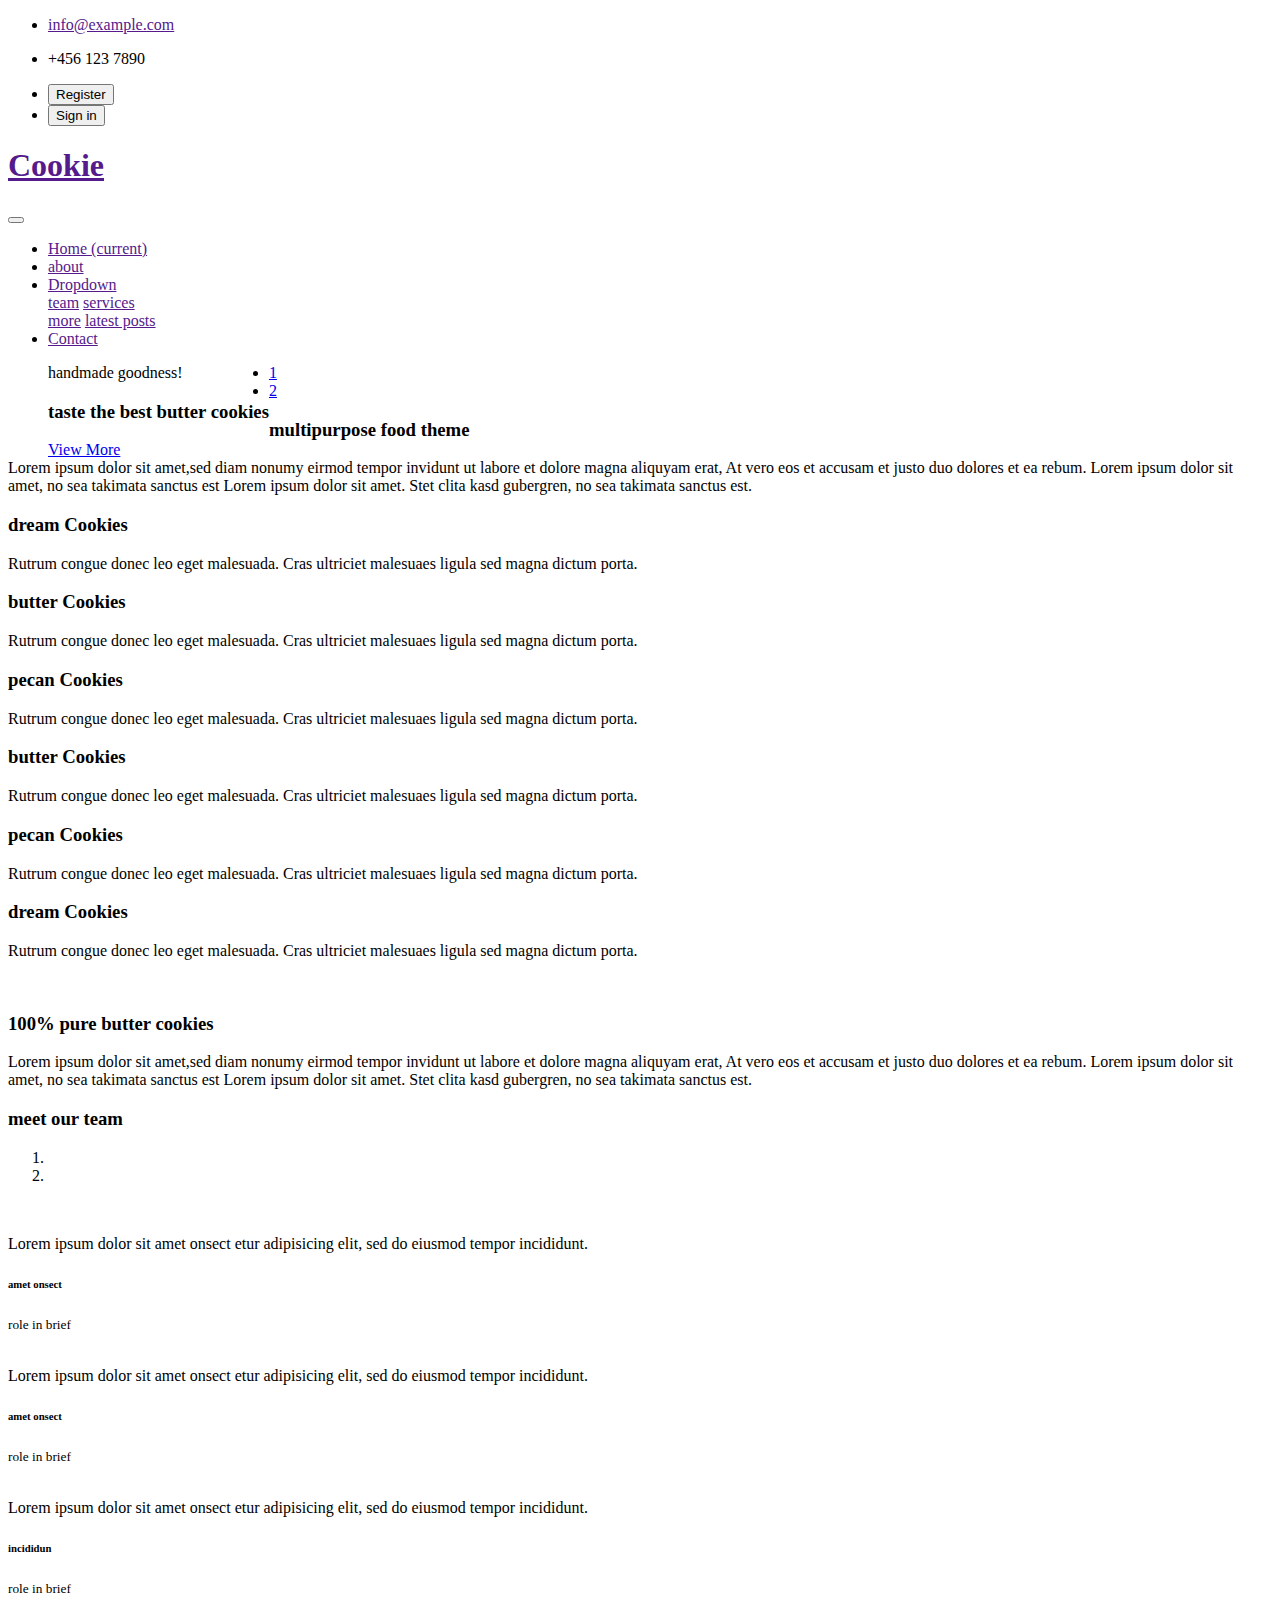
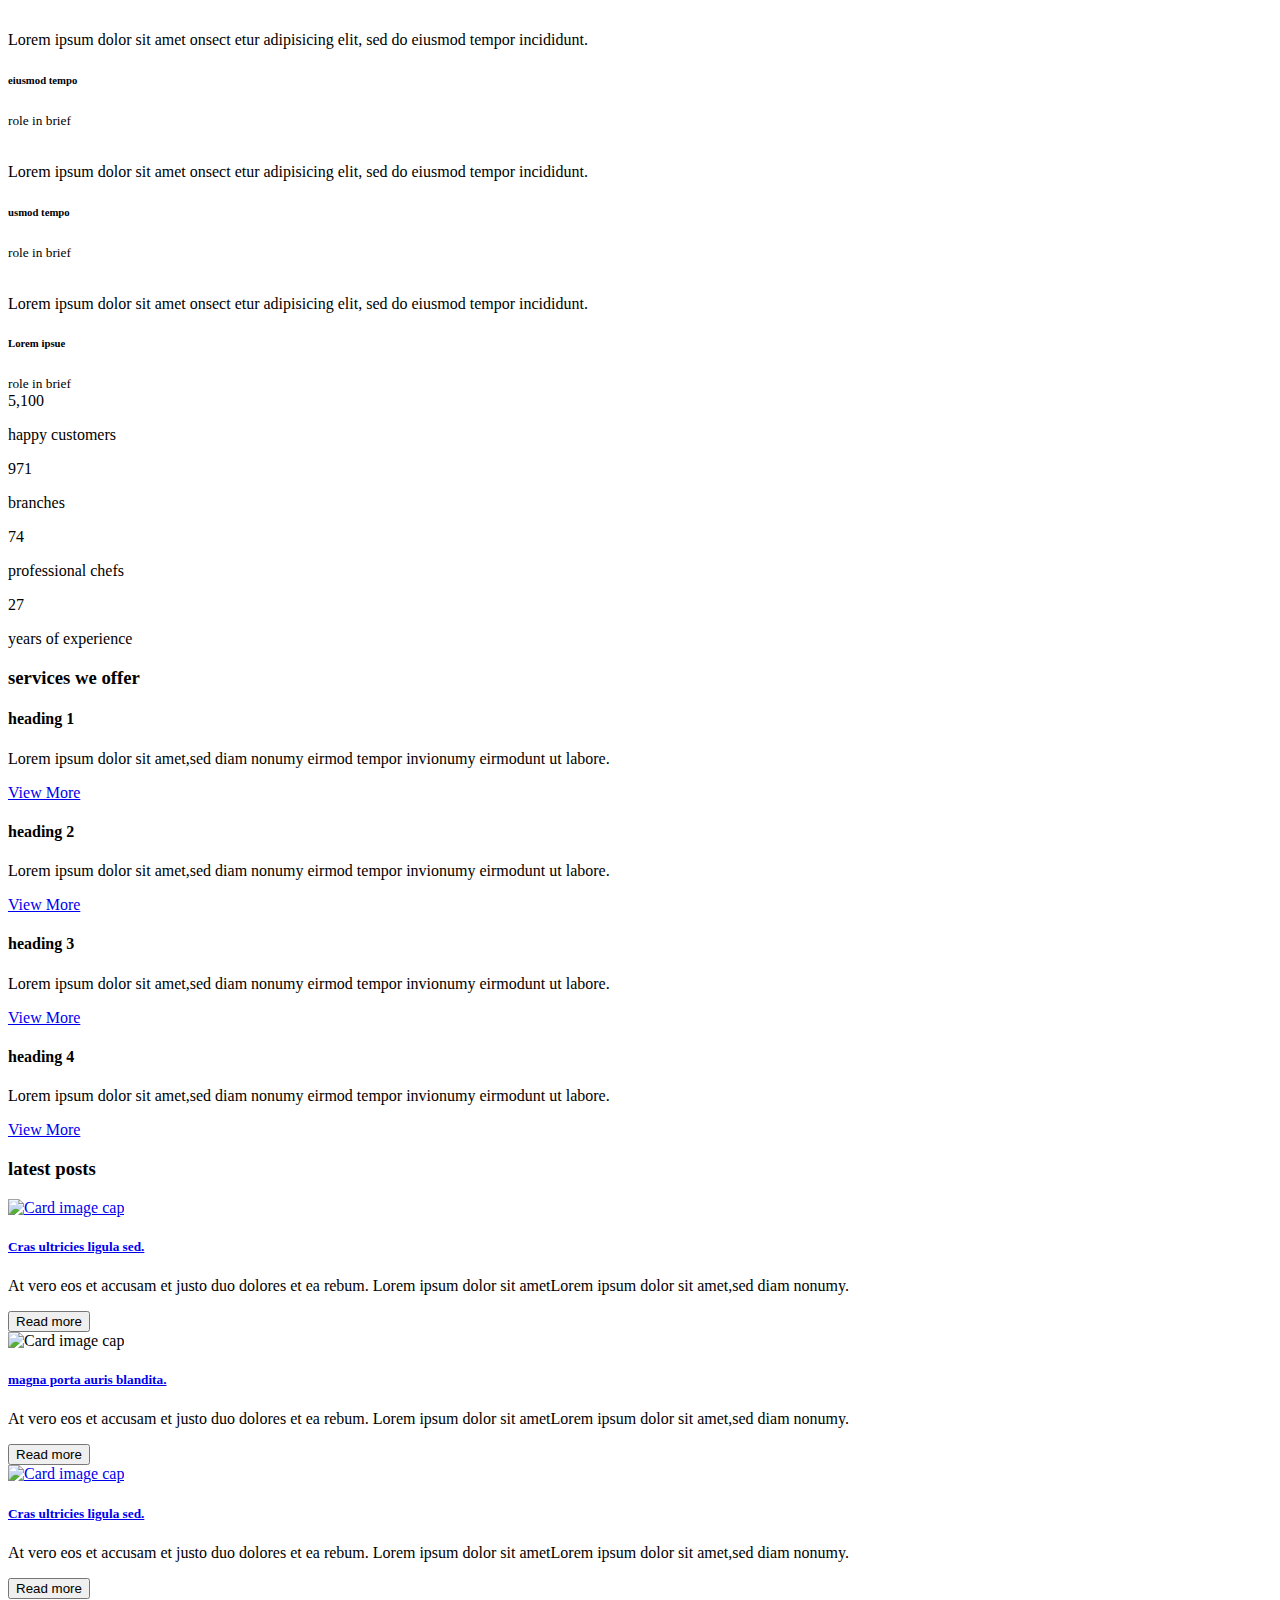
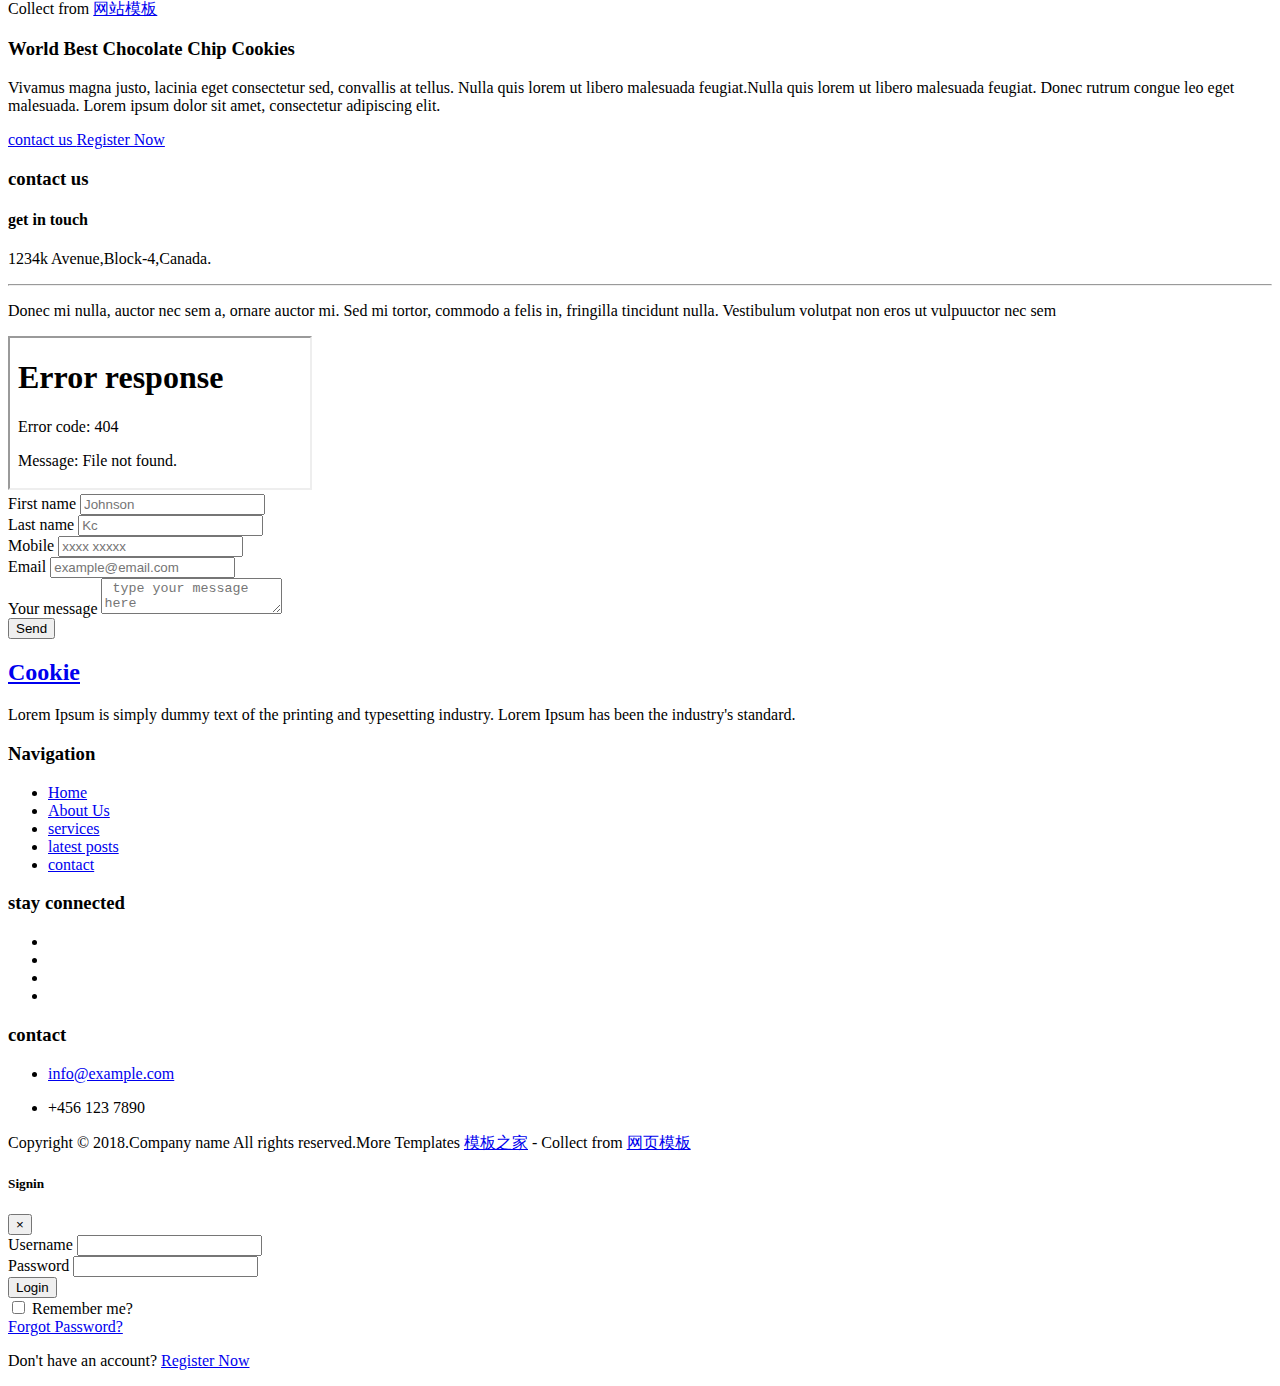
==== commit 42cf27df: "9/15" ====
--- a/Home.html
+++ b/Home.html
@@ -465,7 +465,7 @@
                 <div class="col-lg-4 col-md-6 mt-md-0 mt-sm-5 mt-4 aos-init" data-aos="zoom-out">
                     <div class="card border-0">
                         <div class="card-header p-0 position-relative">
-                            <a href="http://demo.cssmoban.com/cssthemes6/cpts_1874_czb/index.html#exampleModal3" data-toggle="modal" aria-pressed="false" data-target="#exampleModal3" role="button">
+                            <a href="http://demo.cssmoban.com/cssthemes6/cpts_1874_czb/index.html#exampleModal3" data-toggle="modal" aria-pressed="false" data-target="#exampleModal3" role="button"></a>
                                 <img class="card-img-bottom" src="./Home_files/p2.jpg" alt="Card image cap">
                                 <span class="fa fa-user post-icon bg-theme1 " aria-hidden="true"></span>
 
